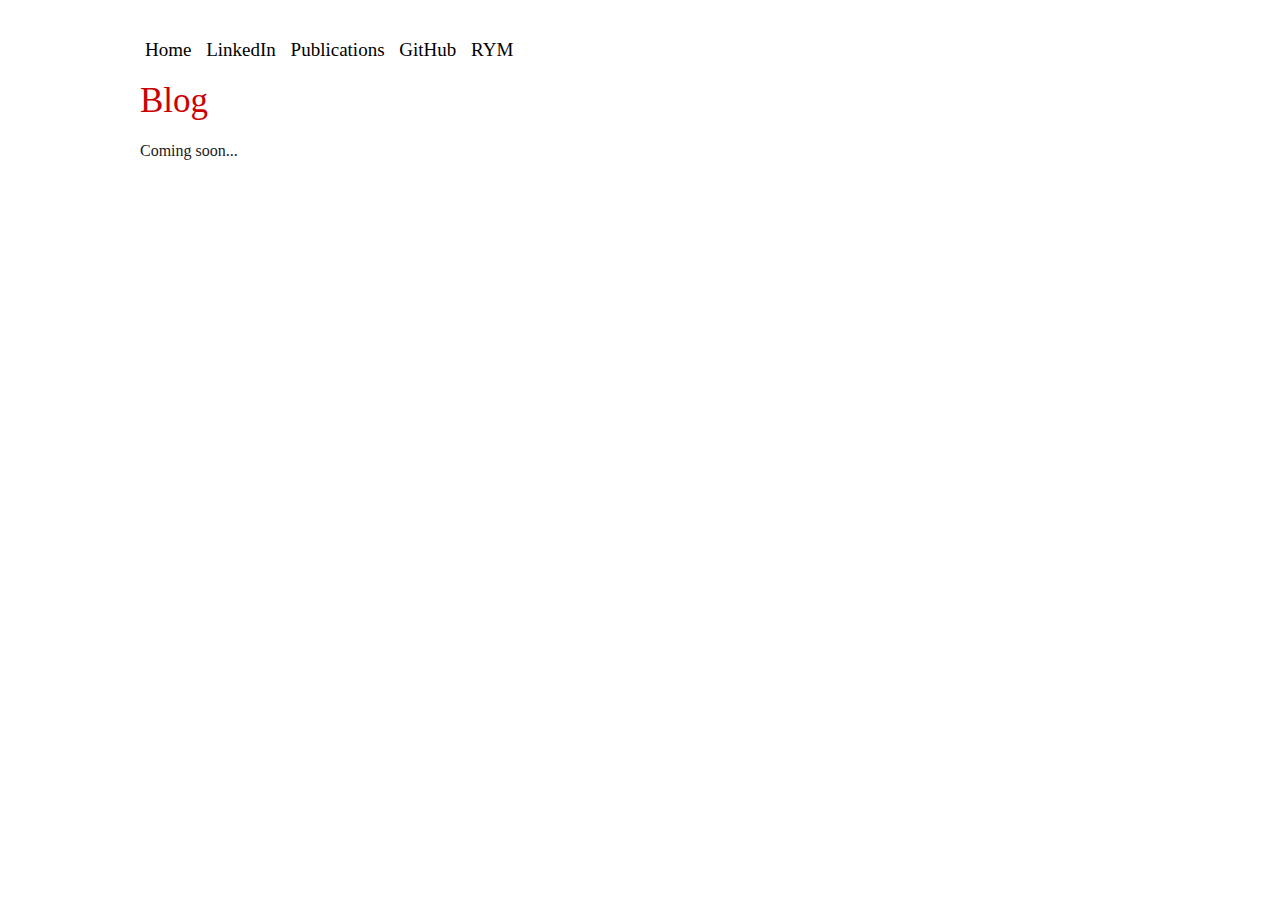
==== blog.html @ b3e36555 "Add files via upload" ====
<!DOCTYPE html>
<html lang="en">
<head>
    <meta charset="UTF-8">
    <title>Blog</title>
    <link rel="stylesheet" type="text/css" href="style.css">
</head>
<body>
    <div class="header">
        <!--div defines section in html-->
        <div class="header-right">
            <a href="https://bcm9.github.io/" target="_blank">Home&nbsp;</a>
            <a href="https://linkedin.com/in/ben-caswell-midwinter-7a0701107" target="_blank">LinkedIn&nbsp;</a>
            <a href="https://pubmed.ncbi.nlm.nih.gov/?term=Caswell-Midwinter+B&cauthor_id=30803400" target="_blank">Publications&nbsp;</a>
            <a href="https://github.com/bcm9" target="_blank">GitHub&nbsp;</a>
            <a href="https://rateyourmusic.com/~bcm9" target="_blank">RYM&nbsp;</a>
        </div>
    </div>
    
    <h1>Blog</h1>
    <div class="content">
        <!-- Blog posts will go here -->
        Coming soon...
    </div>

    <!-- <div class="footer">
        <p>&copy; 2024 Your Website</p>
    </div> -->
</body>
</html>
---- style.css ----
html, body {
    /* display: flex;
    align-items: left;
    justify-content: left;
    height: 100%;
    margin: 0px;
    padding: 0px; */
    color: rgb(32, 32, 32);
    /* font-family: 'Libre Franklin', sans-serif; */
    font-family: 'Crimson Text', serif;
    /* font-family: 'Martel', serif; */
    width: 1000px;
    margin: auto;
    margin-top: 20px;
    margin-bottom: 100px;
    background-color: #ffffff;
  } 
  .name {
    margin-bottom: 2px;
  }  

  /* PARAGRAPH TEXT SIZE */
  div.p1 {
    font-size: 17px;
    line-height: 1.5;
  }

  div.p2 {
    font-size: 15px;
    line-height: 1.5;
  }
  
/* _______________________________________________________________________________________________  
/* HEADER STYLING */
/* Style the header with a grey background and some padding */
.header {
    overflow: hidden;
    background-color: #ffffff;
    padding: 0px 0px;
  }
  
  /* Style the header links */
  .header a {
    float: left;
    color: rgb(0, 0, 0);
    text-align: left;
    padding: 5px;
    font-size: 19px; 
    line-height: 10px;
    border-radius: 8px;
    font-weight: normal;
  }
  
  /* Style the active/current link
  .header a.active {
    background-color:rgb(32, 32, 32);
    color: white;
  } */
  
  /* Float the link section to the right */
  .header-right {
    float: left;
  }
  
  /* Add media queries for responsiveness - when the screen is 500px wide or less, stack the links on top of each other */ 
  @media screen and (max-width: 500px) {
    .header a {
      float: none;
      display: block;
      text-align: left;
    }
    .header-right {
      float: left;
    }
  }
/* _______________________________________________________________________________________________  
  /* heading styling  */
  h1 {
    color: #cc0000;
    font-size: 35px;
    font-weight: normal;
    line-height: 35px;
  }
  h2 {
    color: #000000;
    font-size: 28px;
    font-weight: normal;
    line-height: 25px;
  }
  h3 {
    color: #000000;
    font-size: 20px;
    font-weight: bold;
    line-height: 20px;
  }
  h4 {
    color: #cc0000;
    line-height: 5px;
  }
/* _________________________________________________________________________________________________  
/* LINK DECORATION */
/* unvisited link */
a:link {
  color: rgb(0, 0, 0);
}

/* visited link */
a:visited {
  color: rgba(23, 108, 134, 0.61);
  color: #990000
}

/* mouse over link */
a:hover {
  color: rgb(45, 189, 233);
  color: #cc0000
}

/* selected link */
a:active {
  color: rgb(0, 0, 0);
}
  a:link {
    text-decoration: none;
  }

  a:visited {
    text-decoration: none;
  }
  
  a:hover {
    text-decoration: none;
  }
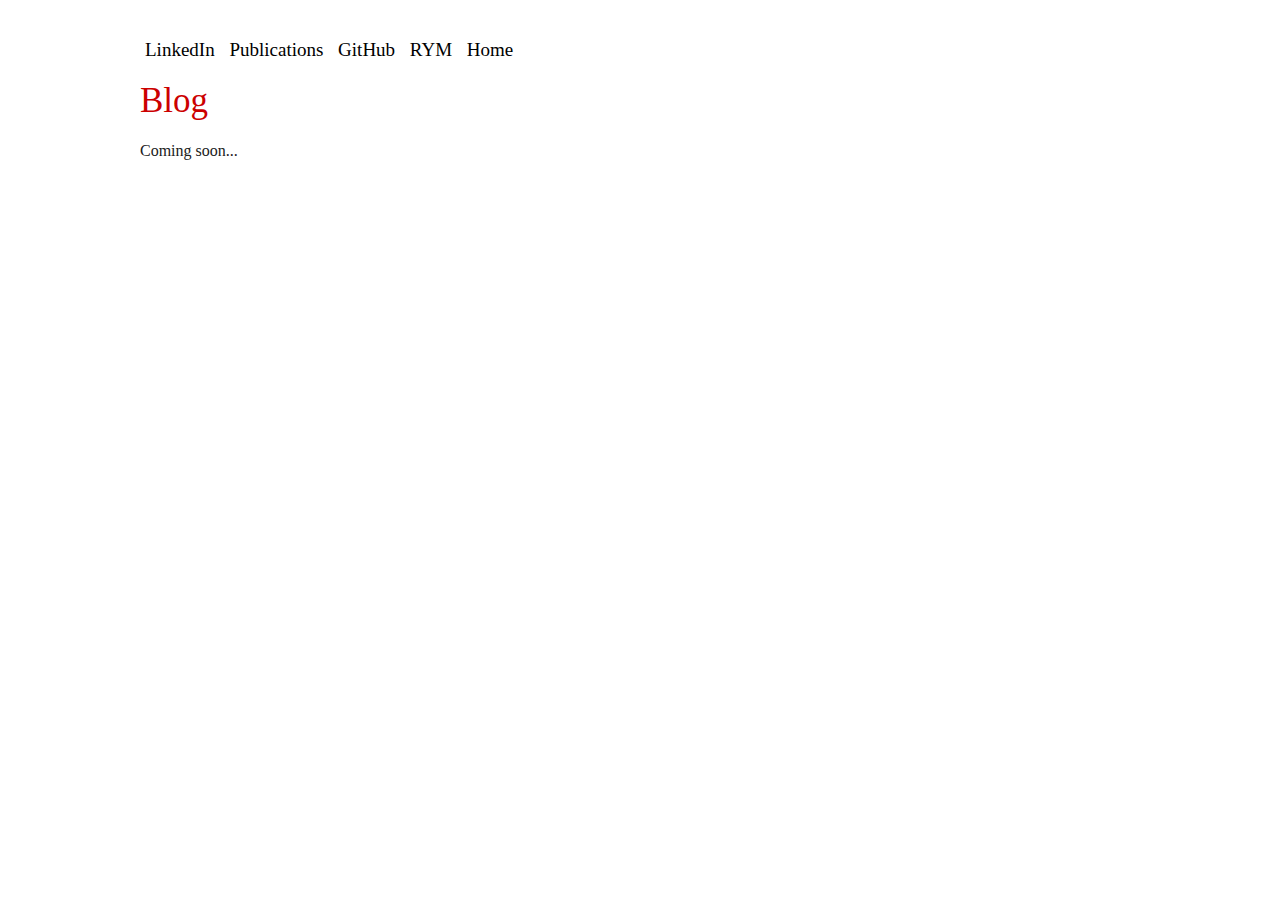
==== commit 96cb9f73: "Add files via upload" ====
--- a/blog.html
+++ b/blog.html
@@ -9,11 +9,11 @@
     <div class="header">
         <!--div defines section in html-->
         <div class="header-right">
-            <a href="https://bcm9.github.io/" target="_blank">Home&nbsp;</a>
             <a href="https://linkedin.com/in/ben-caswell-midwinter-7a0701107" target="_blank">LinkedIn&nbsp;</a>
             <a href="https://pubmed.ncbi.nlm.nih.gov/?term=Caswell-Midwinter+B&cauthor_id=30803400" target="_blank">Publications&nbsp;</a>
             <a href="https://github.com/bcm9" target="_blank">GitHub&nbsp;</a>
             <a href="https://rateyourmusic.com/~bcm9" target="_blank">RYM&nbsp;</a>
+            <a href="https://bcm9.github.io/" target="_blank">Home&nbsp;</a>
         </div>
     </div>
     
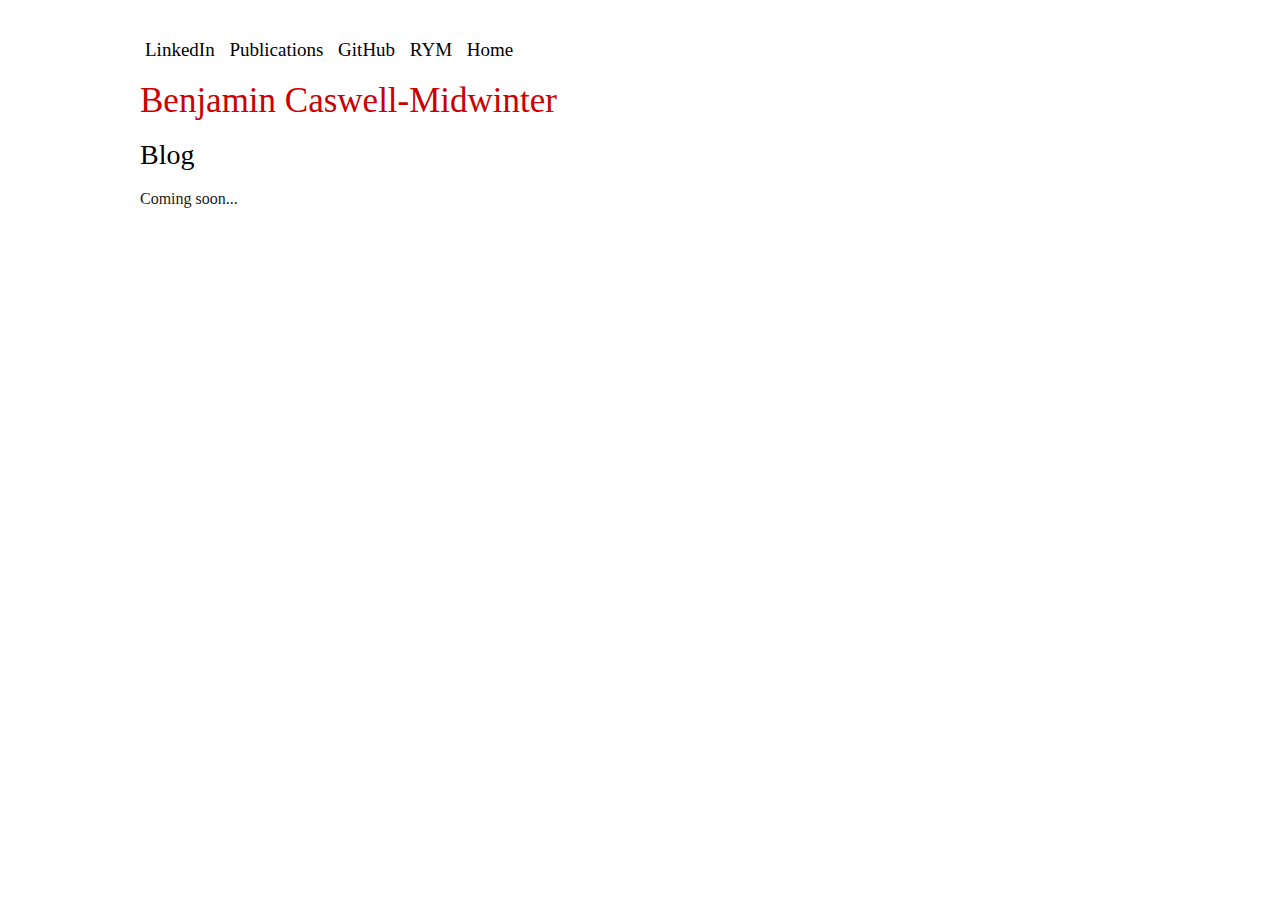
==== commit 89cf1211: "Add files via upload" ====
--- a/blog.html
+++ b/blog.html
@@ -17,8 +17,8 @@
         </div>
     </div>
     
-    <h1>Blog</h1>
-    <div class="content">
+    <h1>Benjamin Caswell-Midwinter</h1>
+    <h2>Blog</h2>    <div class="content">
         <!-- Blog posts will go here -->
         Coming soon...
     </div>
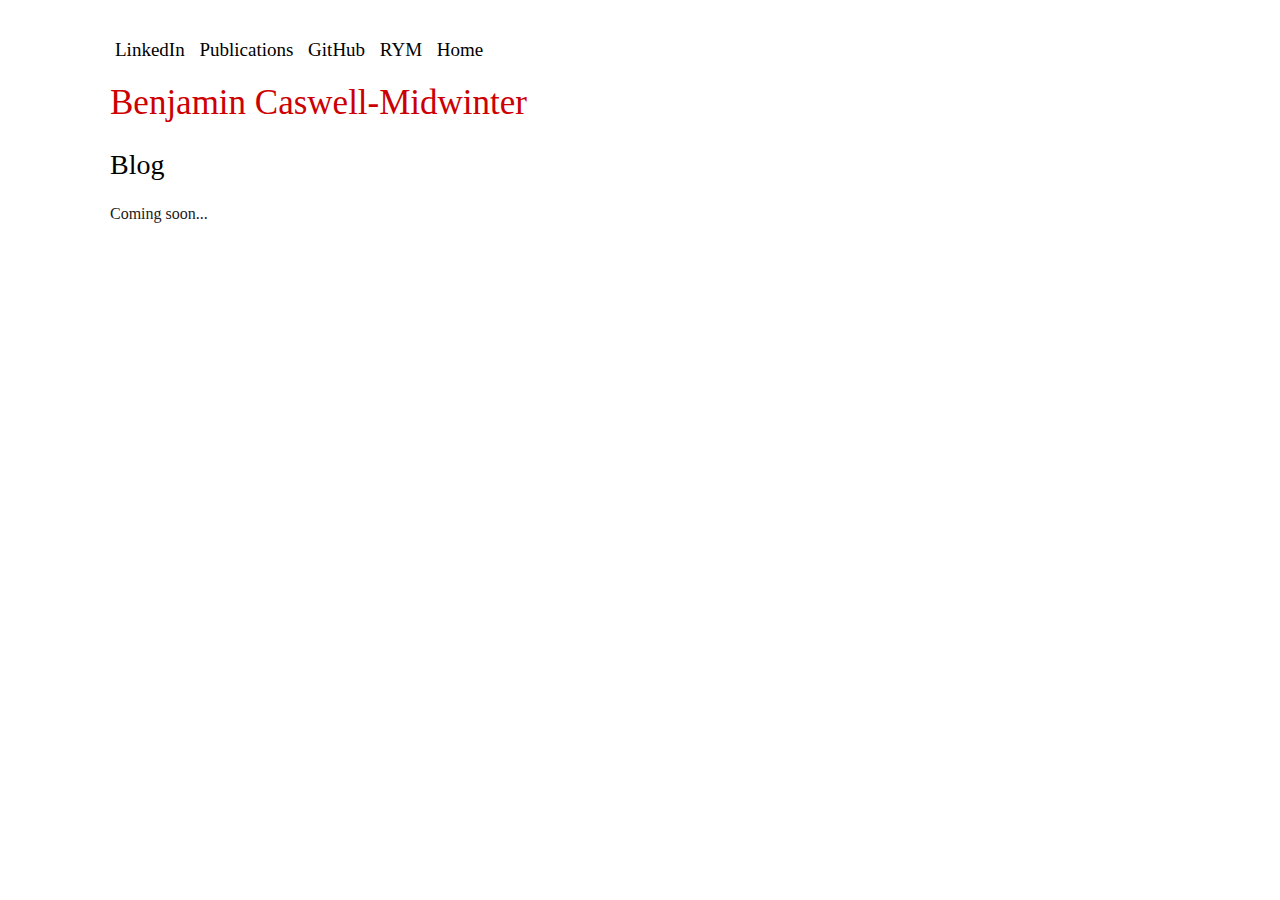
==== commit 2382d3eb: "Add files via upload" ====
--- a/blog.html
+++ b/blog.html
@@ -1,9 +1,13 @@
 <!DOCTYPE html>
-<html lang="en">
+<html>
+
 <head>
-    <meta charset="UTF-8">
-    <title>Blog</title>
+    <meta name="viewport" content="width=device-width, initial-scale=1">
+    <link rel="stylesheet" href="https://cdnjs.cloudflare.com/ajax/libs/font-awesome/4.7.0/css/font-awesome.min.css">
+    <title>Benjamin Caswell-Midwinter</title>
     <link rel="stylesheet" type="text/css" href="style.css">
+    <!-- <link rel="icon" href="favicon4.png"> -->
+    <link href="https://fonts.googleapis.com/css?family=Libre+Franklin:300,400" rel="stylesheet">
 </head>
 <body>
     <div class="header">
@@ -13,7 +17,7 @@
             <a href="https://pubmed.ncbi.nlm.nih.gov/?term=Caswell-Midwinter+B&cauthor_id=30803400" target="_blank">Publications&nbsp;</a>
             <a href="https://github.com/bcm9" target="_blank">GitHub&nbsp;</a>
             <a href="https://rateyourmusic.com/~bcm9" target="_blank">RYM&nbsp;</a>
-            <a href="https://bcm9.github.io/" target="_blank">Home&nbsp;</a>
+            <a href="https://bcm9.github.io/">Home&nbsp;</a>
         </div>
     </div>
     
--- a/style.css
+++ b/style.css
@@ -1,133 +1,133 @@
 html, body {
-    /* display: flex;
-    align-items: left;
-    justify-content: left;
-    height: 100%;
-    margin: 0px;
-    padding: 0px; */
-    color: rgb(32, 32, 32);
-    /* font-family: 'Libre Franklin', sans-serif; */
-    font-family: 'Crimson Text', serif;
-    /* font-family: 'Martel', serif; */
-    width: 1000px;
-    margin: auto;
-    margin-top: 20px;
-    margin-bottom: 100px;
-    background-color: #ffffff;
-  } 
-  .name {
-    margin-bottom: 2px;
-  }  
+  color: rgb(32, 32, 32);
+  font-family: 'Crimson Text', serif;
+  width: 100%;
+  max-width: 1100px;
+  margin: auto;
+  margin-top: 20px;
+  margin-bottom: 100px;
+  background-color: #ffffff;
+  padding: 0 10px;
+  box-sizing: border-box;
+}
 
-  /* PARAGRAPH TEXT SIZE */
-  div.p1 {
-    font-size: 17px;
-    line-height: 1.5;
-  }
+.name {
+  margin-bottom: 2px;
+}
 
-  div.p2 {
-    font-size: 15px;
-    line-height: 1.5;
-  }
-  
-/* _______________________________________________________________________________________________  
+/* PARAGRAPH TEXT SIZE */
+div.p1 {
+  font-size: 17px;
+  line-height: 1.5;
+}
+
+div.p2 {
+  font-size: 15px;
+  line-height: 1.5;
+}
+
 /* HEADER STYLING */
-/* Style the header with a grey background and some padding */
 .header {
-    overflow: hidden;
-    background-color: #ffffff;
-    padding: 0px 0px;
-  }
-  
-  /* Style the header links */
-  .header a {
-    float: left;
-    color: rgb(0, 0, 0);
-    text-align: left;
-    padding: 5px;
-    font-size: 19px; 
-    line-height: 10px;
-    border-radius: 8px;
-    font-weight: normal;
-  }
-  
-  /* Style the active/current link
-  .header a.active {
-    background-color:rgb(32, 32, 32);
-    color: white;
-  } */
-  
-  /* Float the link section to the right */
-  .header-right {
-    float: left;
-  }
-  
-  /* Add media queries for responsiveness - when the screen is 500px wide or less, stack the links on top of each other */ 
-  @media screen and (max-width: 500px) {
-    .header a {
-      float: none;
-      display: block;
-      text-align: left;
-    }
-    .header-right {
-      float: left;
-    }
-  }
-/* _______________________________________________________________________________________________  
-  /* heading styling  */
-  h1 {
-    color: #cc0000;
-    font-size: 35px;
-    font-weight: normal;
-    line-height: 35px;
-  }
-  h2 {
-    color: #000000;
-    font-size: 28px;
-    font-weight: normal;
-    line-height: 25px;
-  }
-  h3 {
-    color: #000000;
-    font-size: 20px;
-    font-weight: bold;
-    line-height: 20px;
-  }
-  h4 {
-    color: #cc0000;
-    line-height: 5px;
-  }
-/* _________________________________________________________________________________________________  
+  overflow: hidden;
+  background-color: #ffffff;
+  padding: 0;
+  display: flex;
+  justify-content: space-between;
+  align-items: center;
+}
+
+/* Style the header links */
+.header a {
+  color: rgb(0, 0, 0);
+  text-align: left;
+  padding: 5px;
+  font-size: 19px; 
+  line-height: 10px;
+  border-radius: 8px;
+  font-weight: normal;
+}
+
+/* Float the link section to the right */
+.header-right {
+  display: flex;
+}
+
+/* heading styling */
+h1 {
+  color: #cc0000;
+  font-size: 35px;
+  font-weight: normal;
+  line-height: 40px;
+}
+
+h2 {
+  color: #000000;
+  font-size: 28px;
+  font-weight: normal;
+  line-height: 35px;
+}
+
+h3 {
+  color: #000000;
+  font-size: 20px;
+  font-weight: bold;
+  line-height: 25px;
+}
+
+h4 {
+  color: #cc0000;
+  line-height: 15px;
+}
+
 /* LINK DECORATION */
-/* unvisited link */
-a:link {
+a:link, a:visited {
+  color: rgb(0, 0, 0);
+  text-decoration: none;
+}
+
+a:hover {
+  color: #cc0000;
+  text-decoration: none;
+}
+
+a:active {
   color: rgb(0, 0, 0);
 }
 
-/* visited link */
-a:visited {
-  color: rgba(23, 108, 134, 0.61);
-  color: #990000
-}
-
-/* mouse over link */
-a:hover {
-  color: rgb(45, 189, 233);
-  color: #cc0000
-}
-
-/* selected link */
-a:active {
-  color: rgb(0, 0, 0);
-}
-  a:link {
-    text-decoration: none;
+/* Media Queries for responsiveness */
+@media screen and (max-width: 500px) {
+  body {
+      padding: 0 5px;
+  }
+  
+  .header {
+      flex-direction: column;
+      align-items: flex-start;
   }
 
-  a:visited {
-    text-decoration: none;
+  .header a {
+      display: block;
+      text-align: left;
+      font-size: 16px;
+  }
+
+  .header-right {
+      width: 100%;
+      justify-content: flex-start;
   }
   
-  a:hover {
-    text-decoration: none;
-  }+  h1 {
+      font-size: 28px;
+      line-height: 35px;
+  }
+  
+  h2 {
+      font-size: 24px;
+      line-height: 30px;
+  }
+
+  h3 {
+      font-size: 18px;
+      line-height: 22px;
+  }
+}
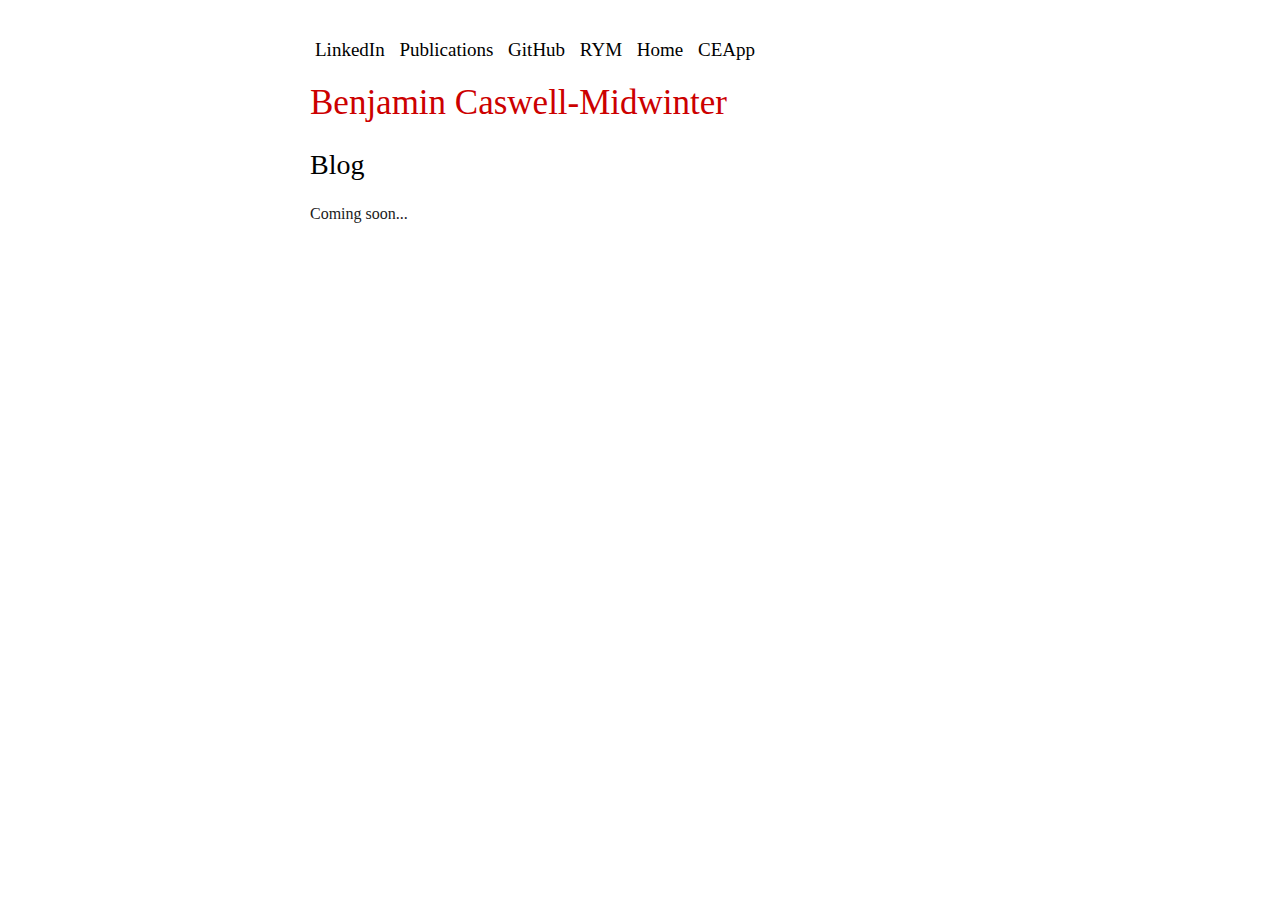
==== commit 206f448e: "Add files via upload" ====
--- a/blog.html
+++ b/blog.html
@@ -4,7 +4,7 @@
 <head>
     <meta name="viewport" content="width=device-width, initial-scale=1">
     <link rel="stylesheet" href="https://cdnjs.cloudflare.com/ajax/libs/font-awesome/4.7.0/css/font-awesome.min.css">
-    <title>Benjamin Caswell-Midwinter</title>
+    <title>Blog</title>
     <link rel="stylesheet" type="text/css" href="style.css">
     <!-- <link rel="icon" href="favicon4.png"> -->
     <link href="https://fonts.googleapis.com/css?family=Libre+Franklin:300,400" rel="stylesheet">
@@ -18,6 +18,7 @@
             <a href="https://github.com/bcm9" target="_blank">GitHub&nbsp;</a>
             <a href="https://rateyourmusic.com/~bcm9" target="_blank">RYM&nbsp;</a>
             <a href="https://bcm9.github.io/">Home&nbsp;</a>
+            <a href="https://cost-effectiveness-analysis.streamlit.app/"  target="_blank">CEApp&nbsp;</a>
         </div>
     </div>
     
--- a/style.css
+++ b/style.css
@@ -2,7 +2,7 @@
   color: rgb(32, 32, 32);
   font-family: 'Crimson Text', serif;
   width: 100%;
-  max-width: 1100px;
+  max-width: 700px;
   margin: auto;
   margin-top: 20px;
   margin-bottom: 100px;
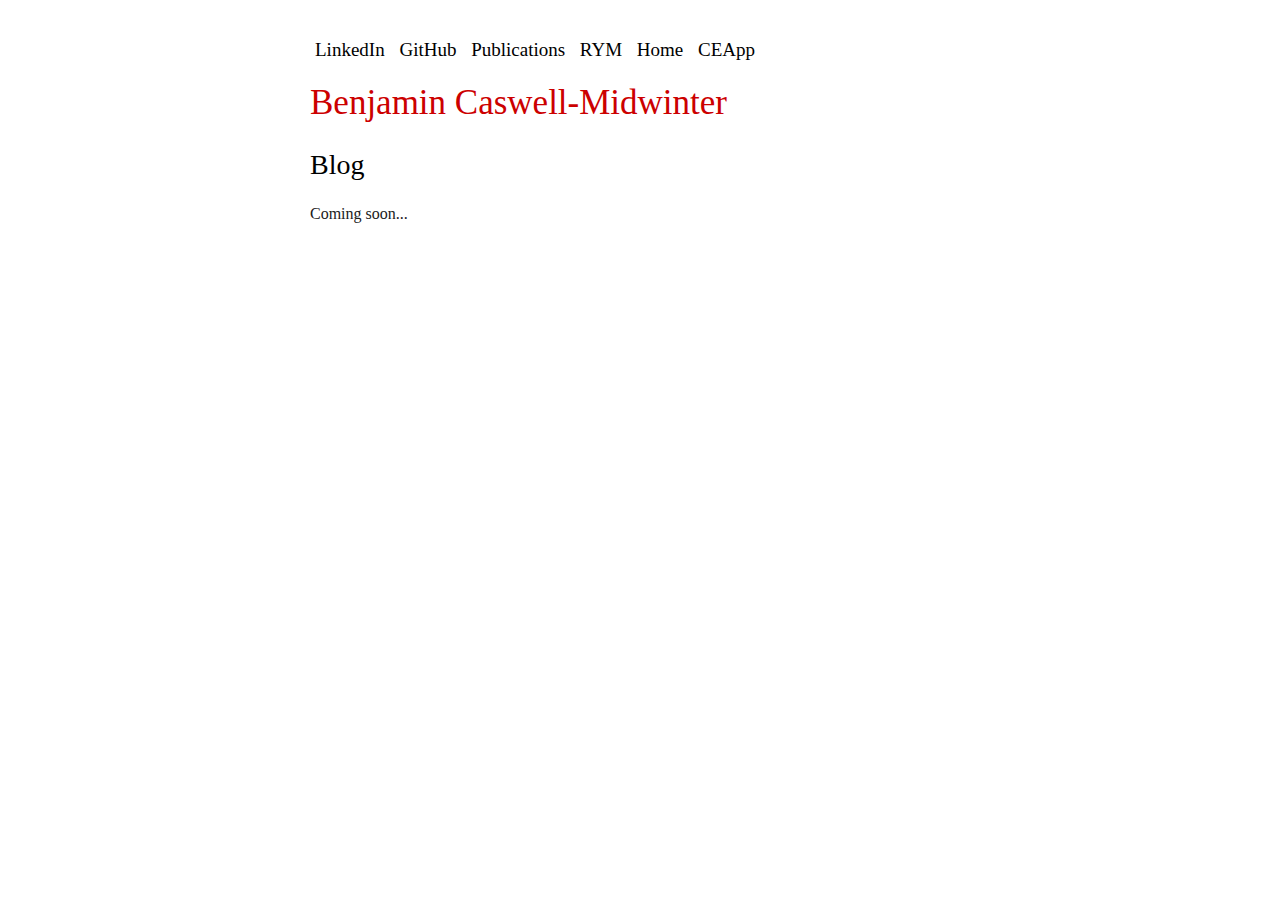
==== commit 71885081: "Add files via upload" ====
--- a/blog.html
+++ b/blog.html
@@ -14,8 +14,8 @@
         <!--div defines section in html-->
         <div class="header-right">
             <a href="https://linkedin.com/in/ben-caswell-midwinter-7a0701107" target="_blank">LinkedIn&nbsp;</a>
-            <a href="https://pubmed.ncbi.nlm.nih.gov/?term=Caswell-Midwinter+B&cauthor_id=30803400" target="_blank">Publications&nbsp;</a>
             <a href="https://github.com/bcm9" target="_blank">GitHub&nbsp;</a>
+            <a href="https://scholar.google.com/citations?user=PHyjhMAAAAAJ&hl=en" target="_blank">Publications&nbsp;</a>
             <a href="https://rateyourmusic.com/~bcm9" target="_blank">RYM&nbsp;</a>
             <a href="https://bcm9.github.io/">Home&nbsp;</a>
             <a href="https://cost-effectiveness-analysis.streamlit.app/"  target="_blank">CEApp&nbsp;</a>
